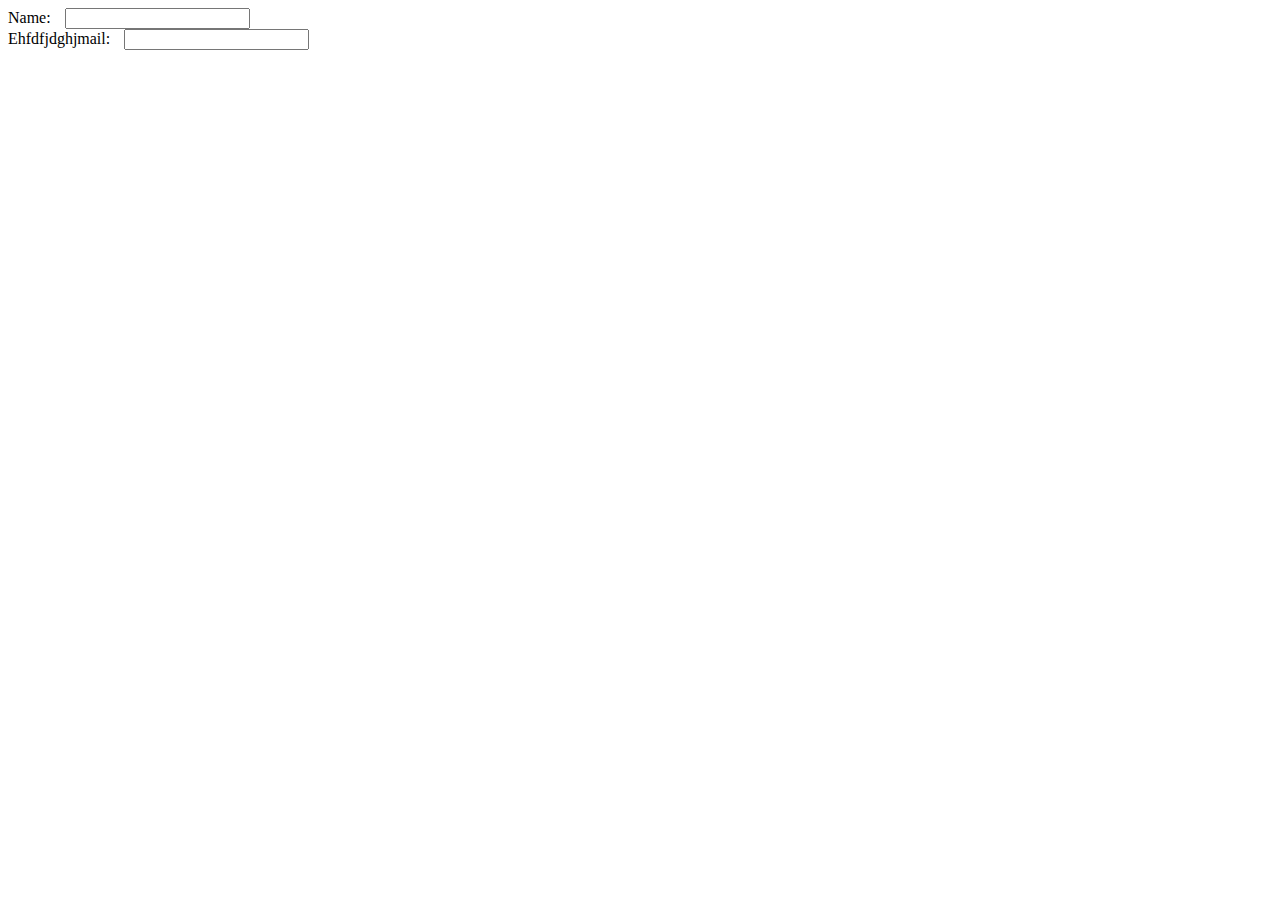
==== index.html @ 0241a2f0 "first commit" ====
<!DOCTYPE html>
<html lang="en">
<head>
    <meta charset="UTF-8">
    <meta name="viewport" content="width=device-width, initial-scale=1.0">
    <title>Document</title>
    <link rel="stylesheet" href="styles.css">
</head>
<body>
    <form action="">
        <label for="name">Name:</label>
        <input type="text" name="name" id="name"><br>
        <label for="email">Ehfdfjdghjmail:</label>
        <input type="text" name="email" id="email">
    </form>
</body>
</html>
---- styles.css ----
form label, form input{
    display: inline-block;
    margin-right: 10px;
}
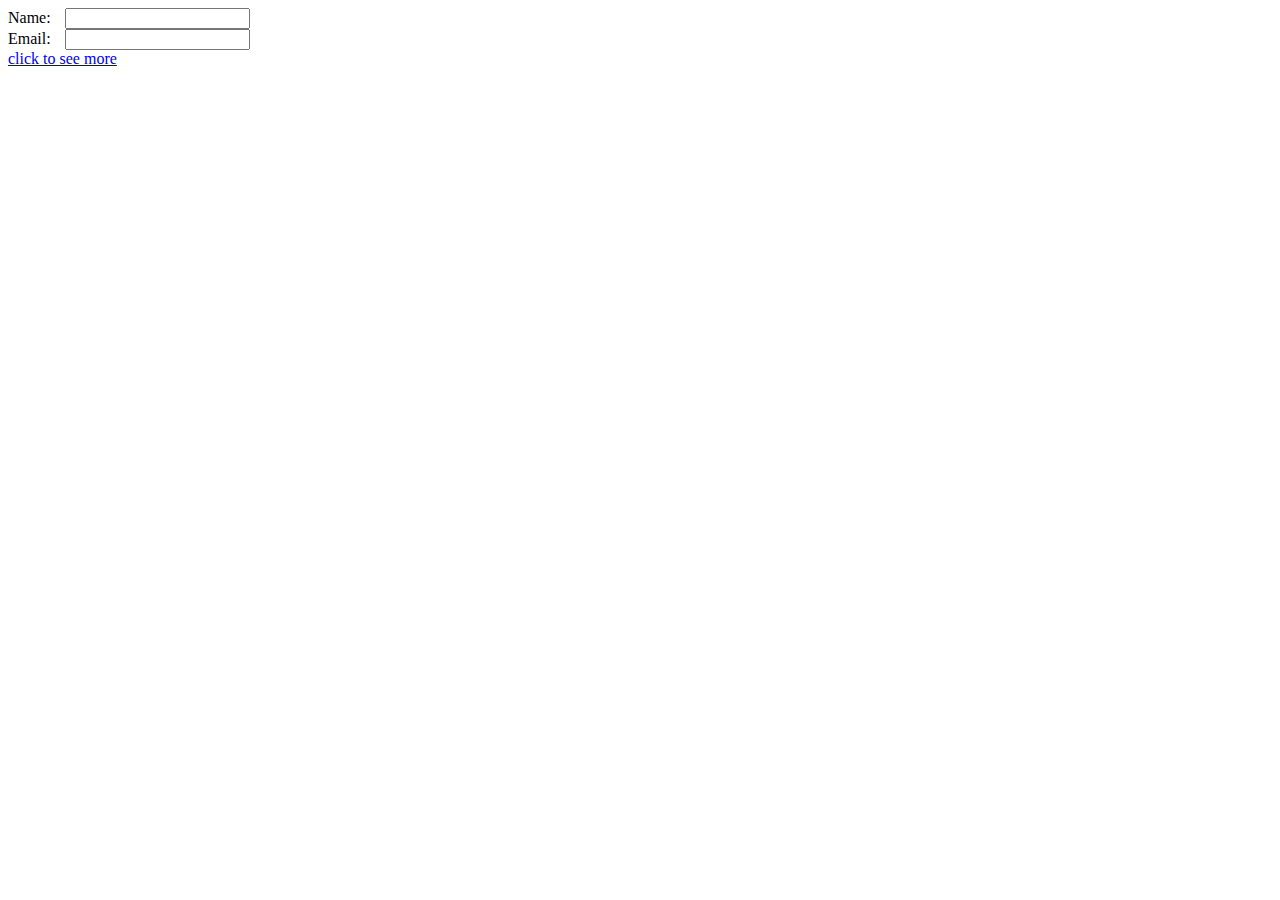
==== commit 0e5e0f4f: "linked the pages" ====
--- a/index.html
+++ b/index.html
@@ -10,8 +10,10 @@
     <form action="">
         <label for="name">Name:</label>
         <input type="text" name="name" id="name"><br>
-        <label for="email">Ehfdfjdghjmail:</label>
+        <label for="email">Email:</label>
         <input type="text" name="email" id="email">
     </form>
+    <a href="hello.html" alt="second page">click to see more</a>
 </body>
-</html>+</html>
+<!--I want to add another commit-->